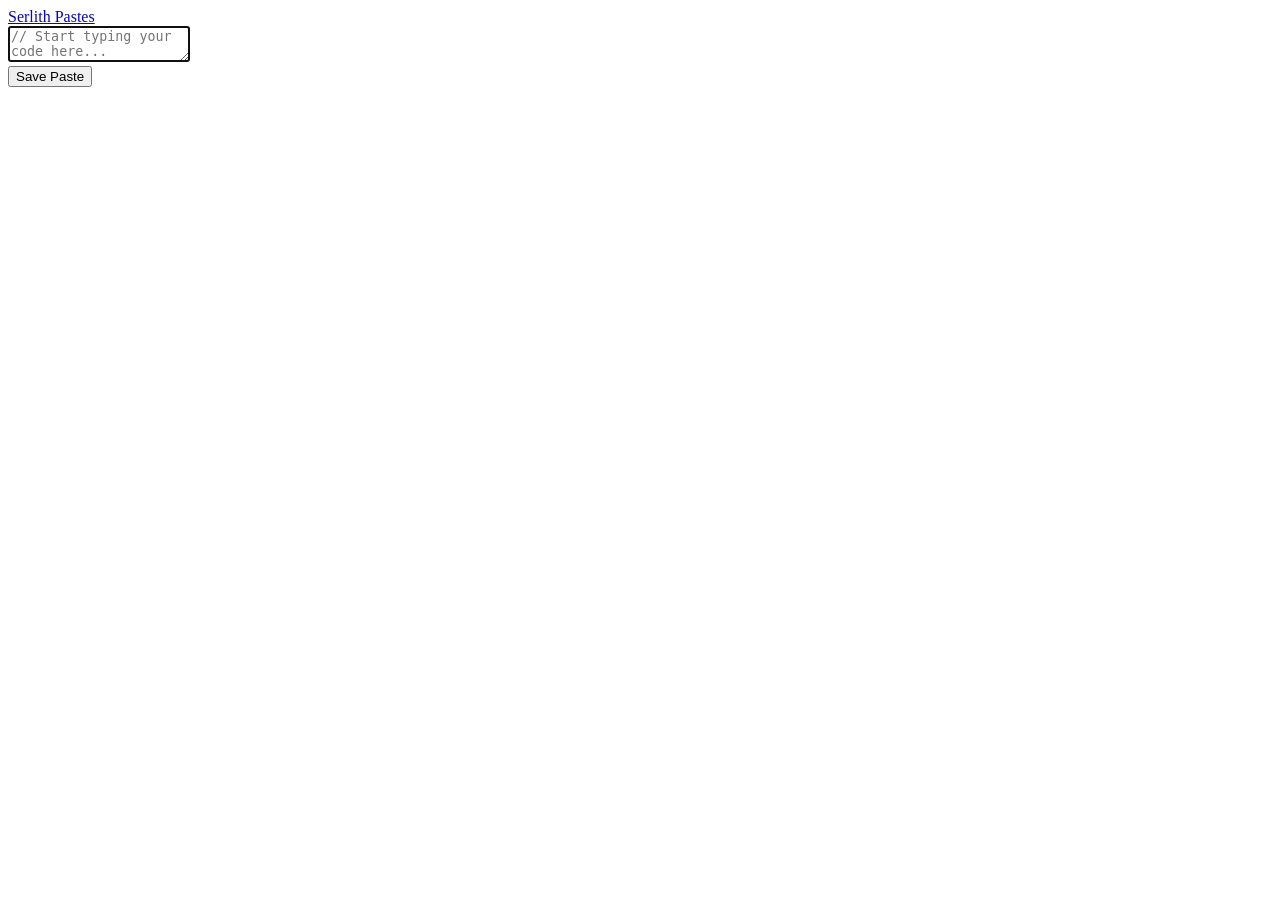
==== src/main/resources/templates/index.html @ 7bcdce34 "Serlith Branding" ====
<!DOCTYPE html>
<html lang="en">
<head>
    <title>Serlith Pastes - New Paste</title>
    <th:block th:insert="~{cold/head.html}"></th:block>
</head>
<body>
    <nav class="navbar">
        <div class="container">
            <a href="/paste" class="logo">
                <span>Serlith Pastes</span>
            </a>
        </div>
    </nav>

    <main class="container">
        <form method="post">
            <label>
                <textarea name="content" placeholder="// Start typing your code here..." autofocus></textarea>
            </label>
            <div class="actions">
                <button type="submit" class="nav-button">Save Paste</button>
            </div>
        </form>
    </main>
    <th:block th:insert="~{cold/footer.html}"></th:block>
</body>
</html>
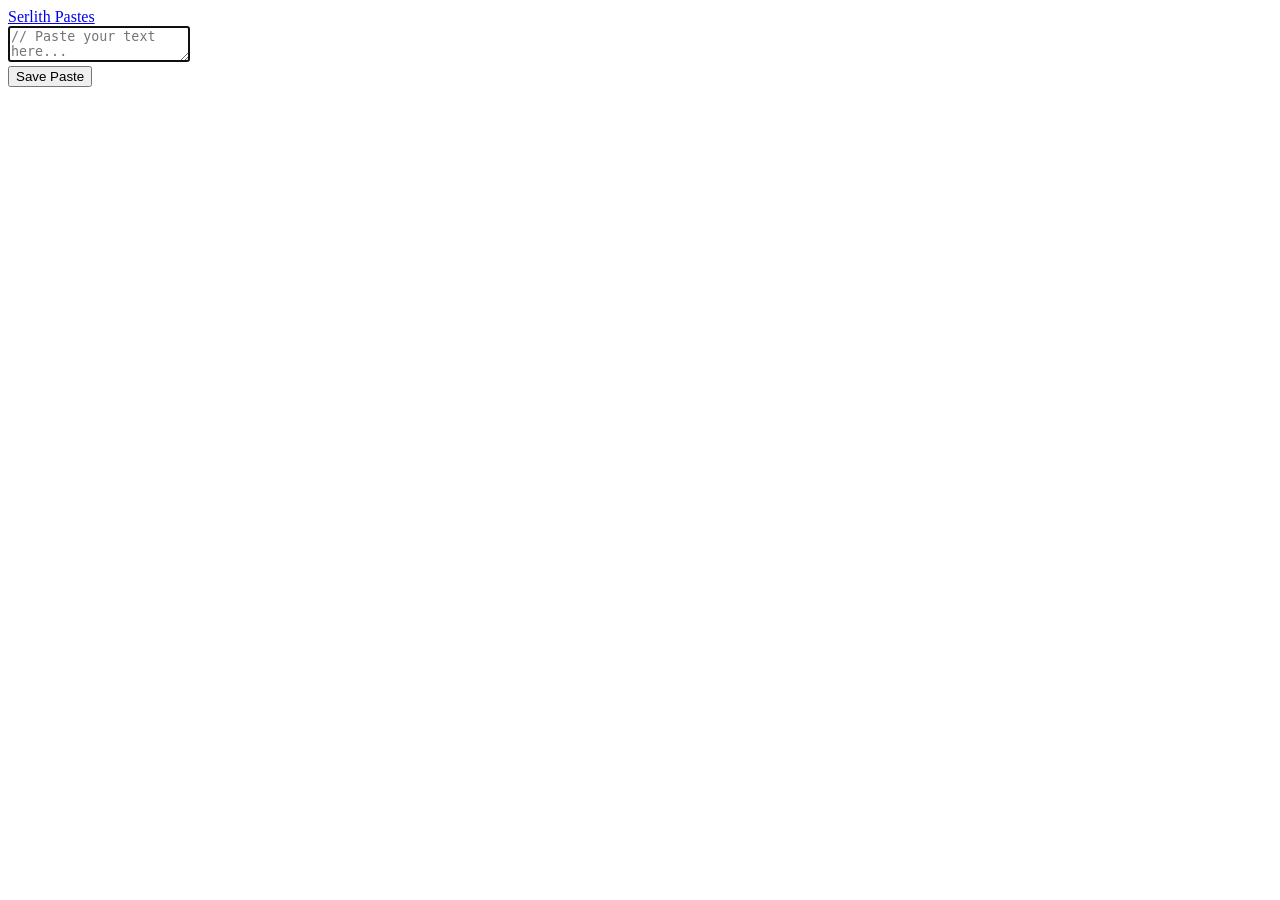
==== commit da2374a3: "Typo and changed message" ====
--- a/src/main/resources/templates/index.html
+++ b/src/main/resources/templates/index.html
@@ -16,7 +16,7 @@
     <main class="container">
         <form method="post">
             <label>
-                <textarea name="content" placeholder="// Start typing your code here..." autofocus></textarea>
+                <textarea name="content" placeholder="// Paste your text here..." autofocus></textarea>
             </label>
             <div class="actions">
                 <button type="submit" class="nav-button">Save Paste</button>
